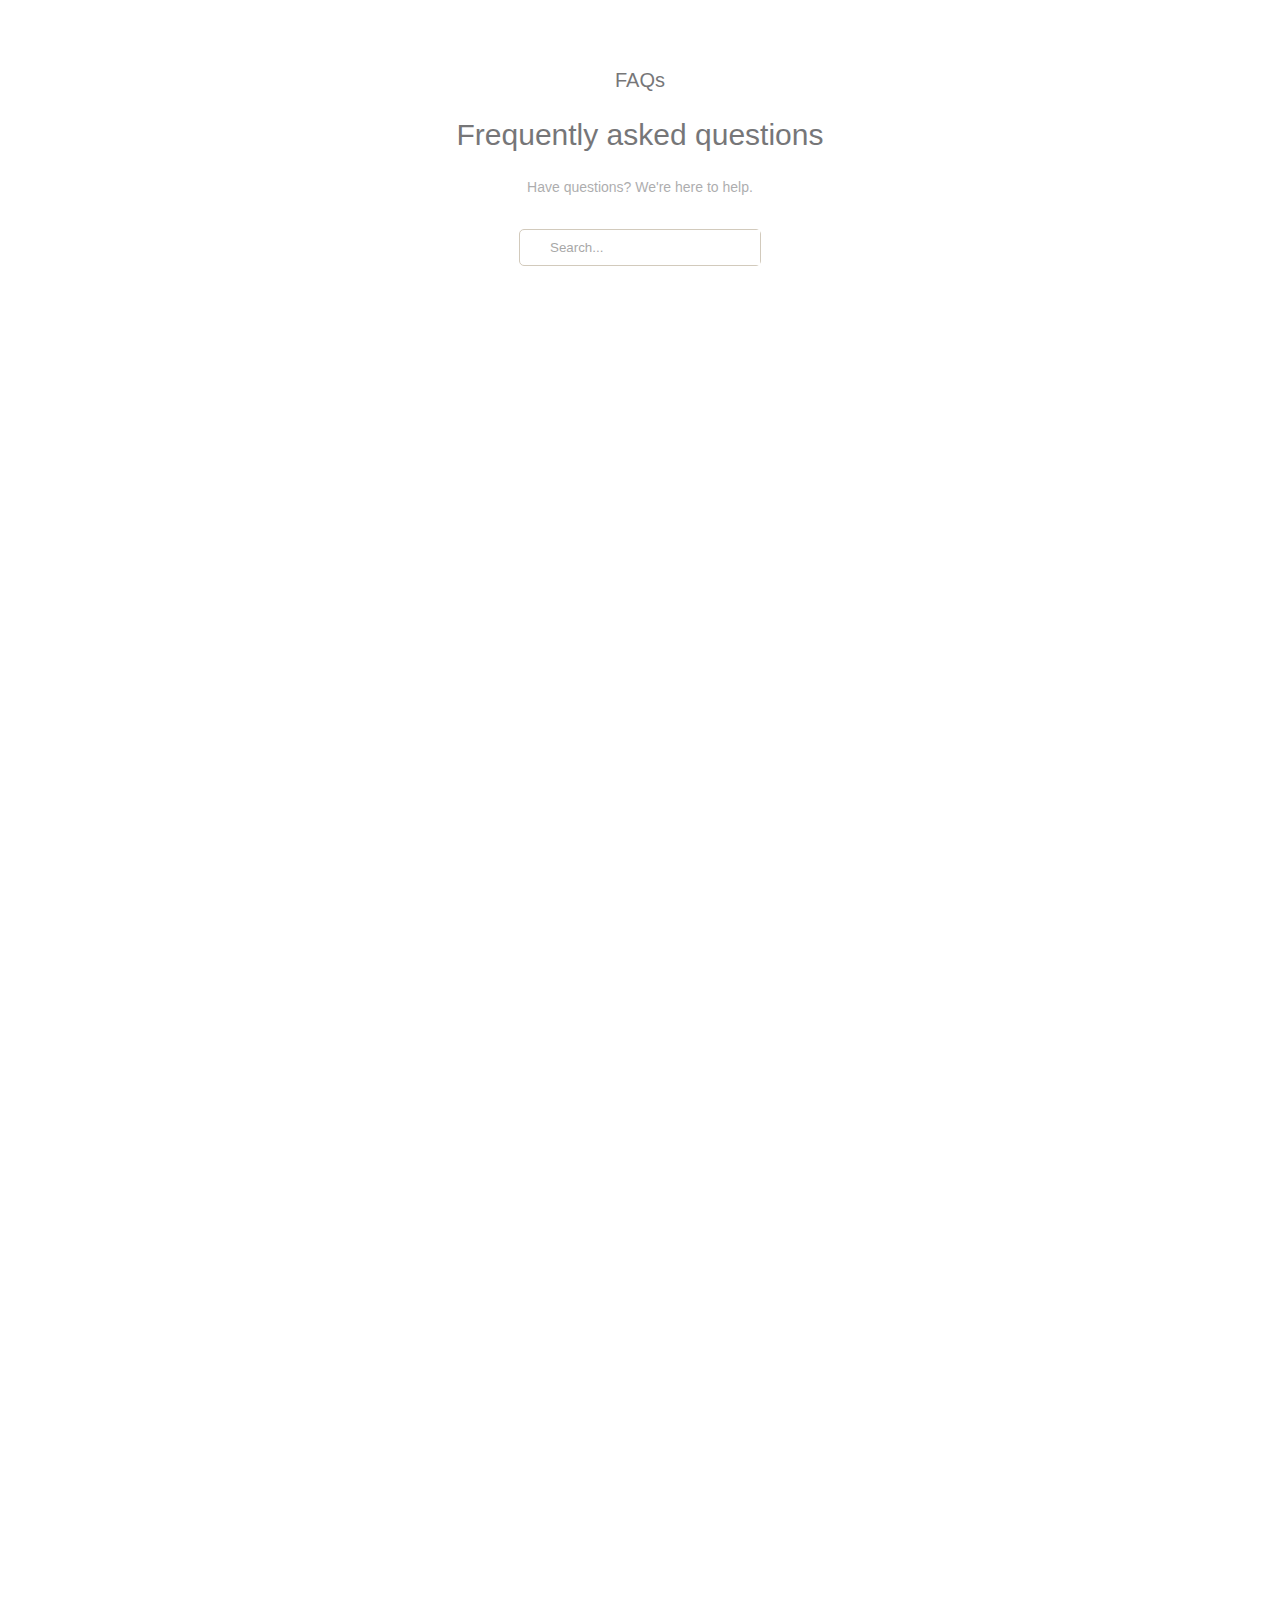
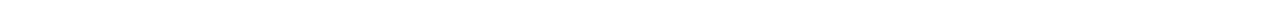
==== faq.html @ bb7cfe7c "updated files" ====
<!DOCTYPE html>
<html lang="en">
  <head>
    <meta charset="UTF-8" />
    <meta http-equiv="X-UA-Compatible" content="IE=edge" />
    <meta name="viewport" content="width=device-width, initial-scale=1.0" />
    <link rel="stylesheet" href="css/faq.css" />
    <link rel="stylesheet" href="css/reset.css" />
    <script type="module">
      import App from "./js/FAQ.js";
    </script>
    <script src="https://cdnjs.cloudflare.com/ajax/libs/gsap/3.6.1/gsap.min.js"></script>
    <script
      src="https://cdnjs.cloudflare.com/ajax/libs/gsap/3.11.5/gsap.min.js"
      integrity="sha512-cOH8ndwGgPo+K7pTvMrqYbmI8u8k6Sho3js0gOqVWTmQMlLIi6TbqGWRTpf1ga8ci9H3iPsvDLr4X7xwhC/+DQ=="
      crossorigin="anonymous"
      referrerpolicy="no-referrer"
    ></script>
    <link
      rel="stylesheet"
      href="https://cdnjs.cloudflare.com/ajax/libs/font-awesome/6.4.0/css/all.min.css"
      integrity="sha512-iecdLmaskl7CVkqkXNQ/ZH/XLlvWZOJyj7Yy7tcenmpD1ypASozpmT/E0iPtmFIB46ZmdtAc9eNBvH0H/ZpiBw=="
      crossorigin="anonymous"
      referrerpolicy="no-referrer"
    />
    <title>FAQ</title>
  </head>
  <body>
    <header class="header">
      <h3>FAQs</h3>
      <h1>Frequently asked questions</h1>
      <p>Have questions? We're here to help.</p>

      <div class="search-bar">
        <form action="#">
          <div class="input-container">
            <button type="submit"><i class="fas fa-search"></i></button>
            <input type="text" placeholder="Search..." />
          </div>
        </form>
      </div>
    </header>

    <main class="container">
        <div class="question-container">
          <section class="question">
            <div class="question-header">
              <h3>Where are your display homes situated?</h3>
              <button class="toggle-btn"><i class="fa-solid fa-plus"></i></button>
            </div>
            <div class="texte-cache">
              <p>
                Discover the locations of our beautiful display homes across the country. Contact us to schedule a visit today!
              </p>
            </div>
          </section>
        </div>
        <div class="question-container">
          <section class="question">
            <div class="question-header">
              <h3>What are the prices of your homes?</h3>
              <button class="toggle-btn"><i class="fa-solid fa-plus"></i></button>
            </div>
            <div class="texte-cache">
              <p>
                Our homes are competitively priced to fit a variety of budgets. Contact us for more information on pricing and financing options.
              </p>
            </div>
          </section>
        </div>
        <div class="question-container">
          <section class="question">
            <div class="question-header">
              <h3>What is the cost of your properties?</h3>
              <button class="toggle-btn"><i class="fa-solid fa-plus"></i></button>
            </div>
            <div class="texte-cache">
              <p>
                Learn about the cost of our homes and the various factors that can impact the final price. Our team can help you find a home that fits your needs and your budget.
              </p>
            </div>
          </section>
        </div>
        <div class="question-container">
          <section class="question">
            <div class="question-header">
              <h3>Where can I find your model homes?</h3>
              <button class="toggle-btn"><i class="fa-solid fa-plus"></i></button>
            </div>
            <div class="texte-cache">
              <p>
                Check out our website to view photos and virtual tours of our model homes, or visit one of our display homes to see our homes in person.
              </p>
            </div>
          </section>
        </div>
        <div class="question-container">
          <section class="question">
            <div class="question-header">
              <h3>What are the pricing options for your properties?</h3>
              <button class="toggle-btn"><i class="fa-solid fa-plus"></i></button>
            </div>
            <div class="texte-cache">
              <p>
                We offer a variety of pricing and financing options to fit your needs. Contact us to learn more about our flexible payment plans and financing options.
              </p>
            </div>
          </section>
        </div>
        <div class="question-container">
          <section class="question">
            <div class="question-header">
              <h3>What are the expenses associated with your homes?</h3>
              <button class="toggle-btn"><i class="fa-solid fa-plus"></i></button>
            </div>
            <div class="texte-cache">
              <p>
                Our team can help you understand the expenses associated with purchasing and owning one of our homes, including maintenance, insurance, and more. Contact us to learn more.
              </p>
            </div>
          </section>
        </div>
  </main>
  </body>
</html>
---- css/faq.css ----
html {
  font-family: Arial, Helvetica, sans-serif;
  font-size: 16px;
  margin: 0;
  padding: 0;
  --color-one: rgb(255, 255, 255);
  --color-main: #28282b;
  --color-gold: #b9ac96;
}

header h1,
header h2,
header h3,
header p {
  font-weight: 100;
  text-align: center;
  color: var(--color-main);
}
header h1 {
  font-size: 30px;
  margin-top: 30px;
}
header h3 {
  font-size: 20px;
  margin-top: 70px;
}
header p {
  font-size: 14px;
  opacity: 60%;
  margin-top: 30px;
}
header .search-bar {
  display: flex;
  align-items: center;
  justify-content: center;
  padding: 5px;
  margin-top: 30px;
}
header .search-bar .input-container {
  display: flex;
  align-items: center;
  justify-content: center;
  border: 1px solid var(--color-gold);
  border-radius: 5px;
}
header .search-bar input[type=text] {
  padding: 10px;
  border: none;
  width: 200px;
  background-color: #fff;
}
header .search-bar button[type=submit] {
  background-color: transparent;
  border: none;
  padding: 10px;
}
header .search-bar .fa-search {
  font-size: 1.2rem;
  color: var(--color-gold);
}

main .question {
  margin: 0;
  margin-top: 10px; /* or adjust as needed */
  margin-left: 20px;
}
main .question .question-header {
  display: flex;
  justify-content: flex-start;
  align-items: center;
  margin-top: 50px;
}
main .question h3 {
  margin-right: 10px;
  font-weight: 100;
}
main .question button {
  margin-right: 10px;
  background-color: white;
  border: none;
}
main .question .texte-cache {
  opacity: 0;
  line-height: 30px;
  font-style: italic;
  width: 75vw;
}
main .question.show .texte-cache {
  opacity: 1;
}
main .question.show button i.fa-plus {
  display: none;
}
main .question.show button i.fa-minus {
  display: inline-block;
}
main .question button i.fa-minus {
  display: none;
}

@media screen and (min-width: 768px) {
  main .question .question-header {
    justify-content: center;
  }
  main .question h3 {
    margin-right: 10px;
    font-weight: 100;
    font-size: 20px;
  }
  main .question .texte-cache {
    text-align: center;
    width: 60vw;
    margin: 0 auto;
    margin-top: 10px;
  }
}
@media screen and (min-width: 768px) {
  main .question .question-header {
    justify-content: center;
  }
  main .question h3 {
    margin-right: 10px;
    font-weight: 100;
    font-size: 20px;
  }
  main .question .texte-cache {
    text-align: center;
    width: 20vw;
    margin: 0 auto;
    margin-top: 10px;
  }
}/*# sourceMappingURL=faq.css.map */
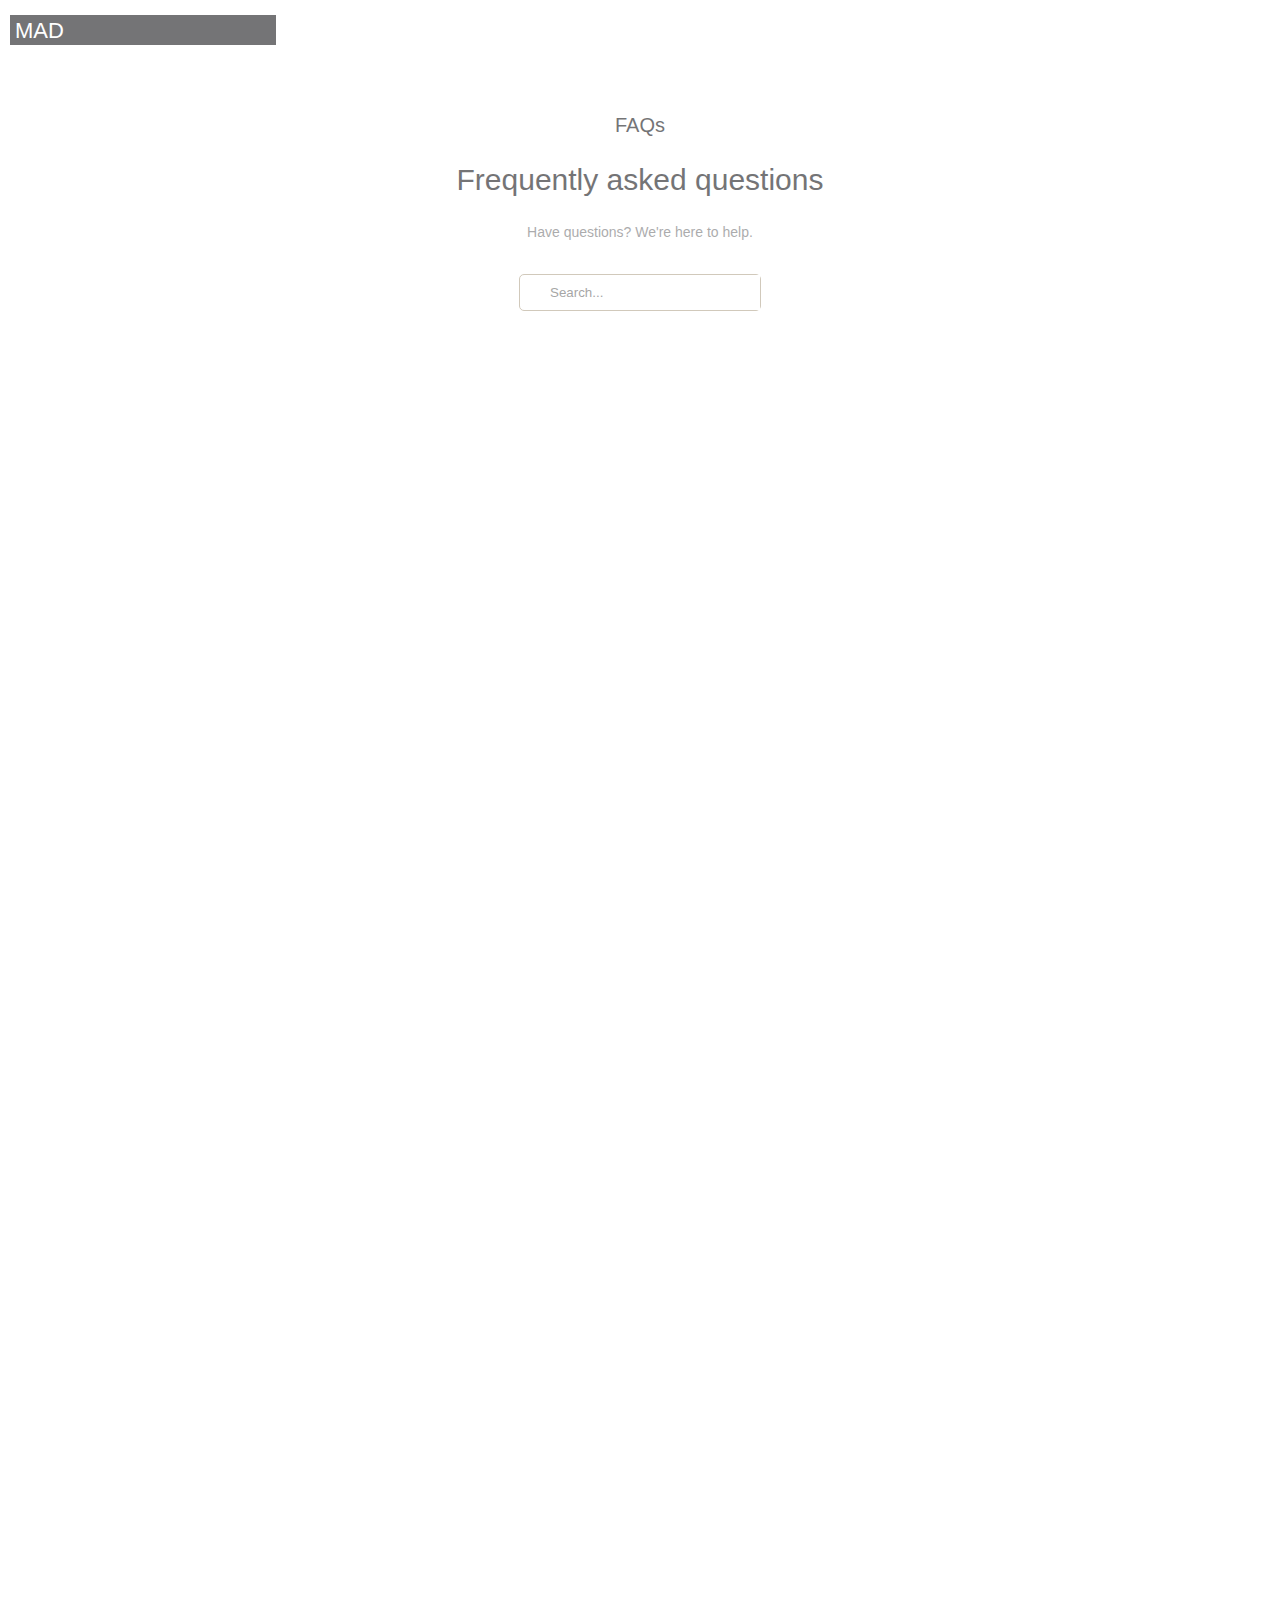
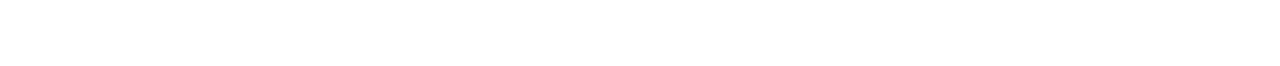
==== commit 50988a9f: "custom cursor & minor fixes" ====
--- a/faq.html
+++ b/faq.html
@@ -27,6 +27,7 @@
   </head>
   <body>
     <header class="header">
+      <a href="index.html">MAD</a>
       <h3>FAQs</h3>
       <h1>Frequently asked questions</h1>
       <p>Have questions? We're here to help.</p>
@@ -86,6 +87,7 @@
             <div class="question-header">
               <h3>Where can I find your model homes?</h3>
               <button class="toggle-btn"><i class="fa-solid fa-plus"></i></button>
+              <span  class="arrow"><i class="fa-solid fa-arrow-down" style="color: #b9ac96;"></i></span>
             </div>
             <div class="texte-cache">
               <p>
--- a/css/faq.css
+++ b/css/faq.css
@@ -8,6 +8,18 @@
   --color-gold: #b9ac96;
 }
 
+header a {
+  text-decoration: none;
+  color: var(--color-one);
+  margin-top: 15px;
+  display: block;
+  margin-left: 10px;
+  background-color: var(--color-main);
+  width: 50vw;
+  height: 20px;
+  padding: 5px;
+  font-size: 18px;
+}
 header h1,
 header h2,
 header h3,
@@ -97,8 +109,14 @@
 main .question button i.fa-minus {
   display: none;
 }
+main .question .arrow {
+  display: none;
+}
 
 @media screen and (min-width: 768px) {
+  main .question {
+    position: relative;
+  }
   main .question .question-header {
     justify-content: center;
   }
@@ -113,8 +131,20 @@
     margin: 0 auto;
     margin-top: 10px;
   }
+  main .question .arrow {
+    display: inherit;
+    position: absolute;
+    font-size: 25px;
+    right: 0;
+    margin-right: 10vw;
+    margin-top: 15vw;
+  }
 }
-@media screen and (min-width: 768px) {
+@media screen and (min-width: 1200px) {
+  header a {
+    width: 20vw;
+    font-size: 22px;
+  }
   main .question .question-header {
     justify-content: center;
   }
@@ -129,4 +159,9 @@
     margin: 0 auto;
     margin-top: 10px;
   }
+  main .question .arrow {
+    margin-top: 1vw;
+    margin-right: 10vw;
+    font-size: 40px;
+  }
 }/*# sourceMappingURL=faq.css.map */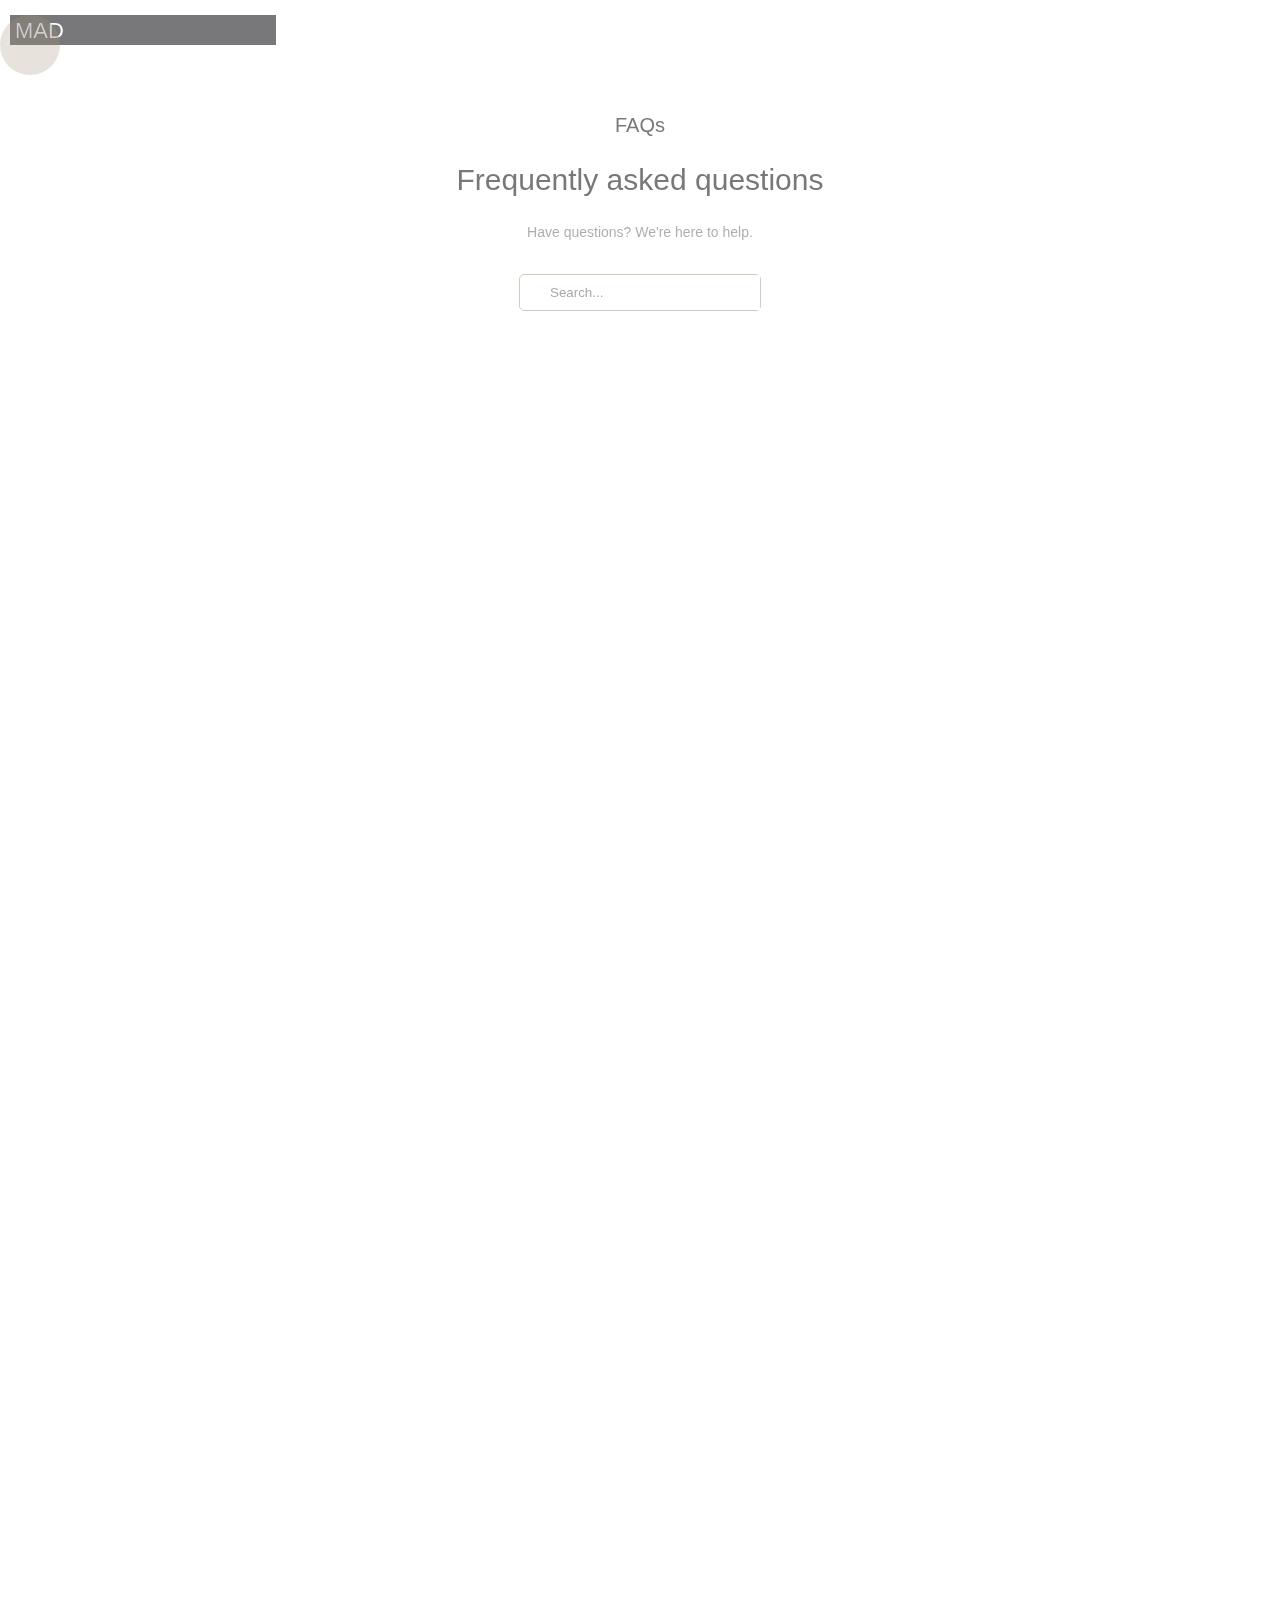
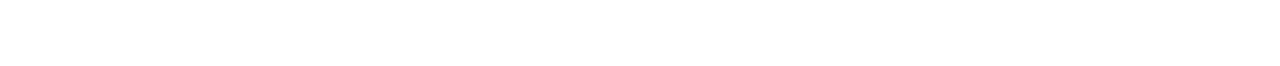
==== commit 08edcb64: "cursor on all pages" ====
--- a/faq.html
+++ b/faq.html
@@ -26,6 +26,7 @@
     <title>FAQ</title>
   </head>
   <body>
+    <div class="circle-cursor"></div>
     <header class="header">
       <a href="index.html">MAD</a>
       <h3>FAQs</h3>
--- a/css/faq.css
+++ b/css/faq.css
@@ -141,6 +141,16 @@
   }
 }
 @media screen and (min-width: 1200px) {
+  .circle-cursor {
+    position: fixed;
+    width: 60px;
+    height: 60px;
+    border-radius: 50%;
+    background-color: rgba(185, 172, 150, 0.337254902);
+    mix-blend-mode: difference;
+    pointer-events: none;
+    z-index: 9999;
+  }
   header a {
     width: 20vw;
     font-size: 22px;
